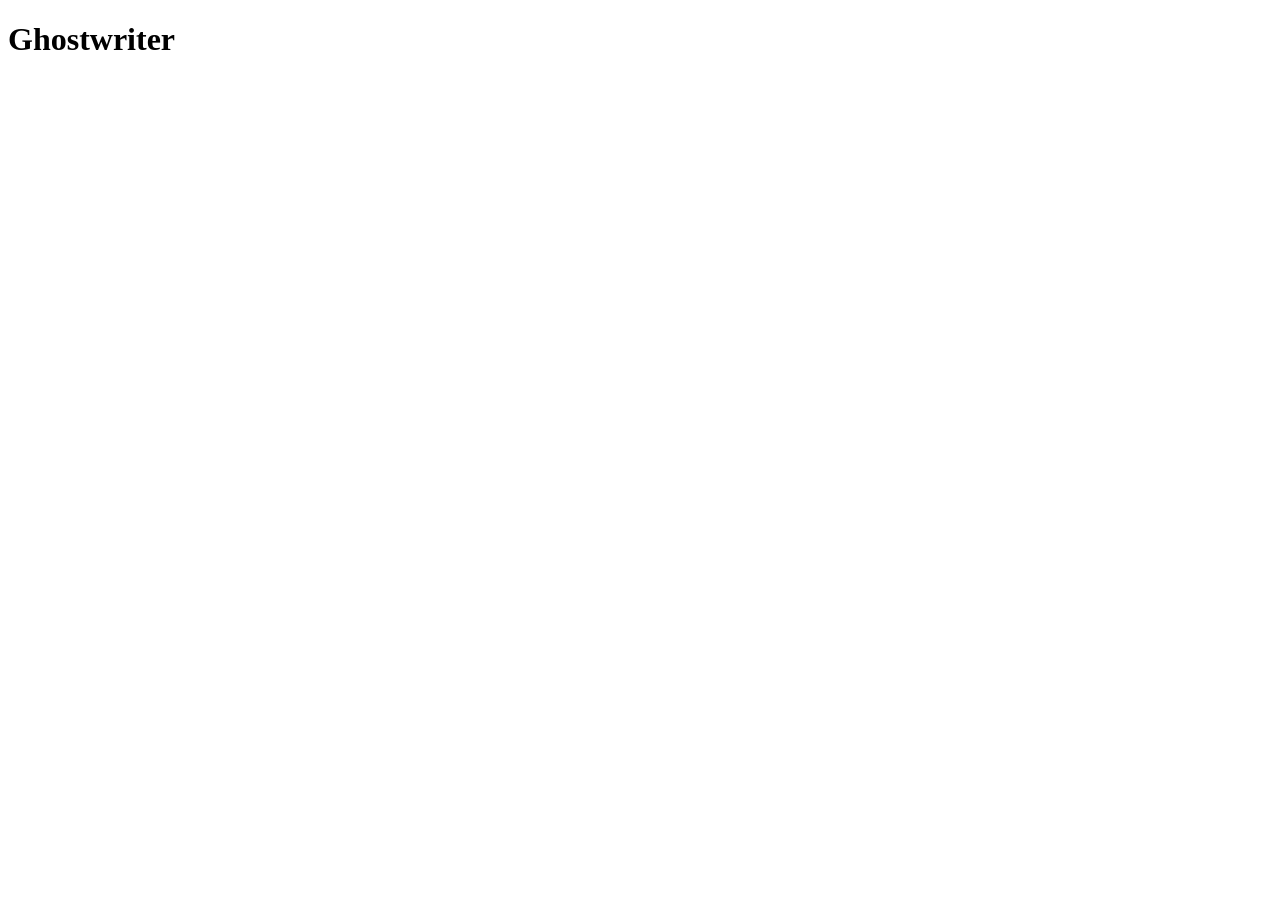
==== static/index.html @ 58db562f "feat: add initial html templates and output directory for the project" ====
<!DOCTYPE html>
<html lang="en">
<head>
  <meta charset="UTF-8" />
  <meta name="viewport" content="width=device-width, initial-scale=1.0" />
  <title>Ghostwriter</title>
  <link rel="stylesheet" href="/static/style.css" />
</head>
<body>
  <h1>Ghostwriter</h1>
</body>
</html>
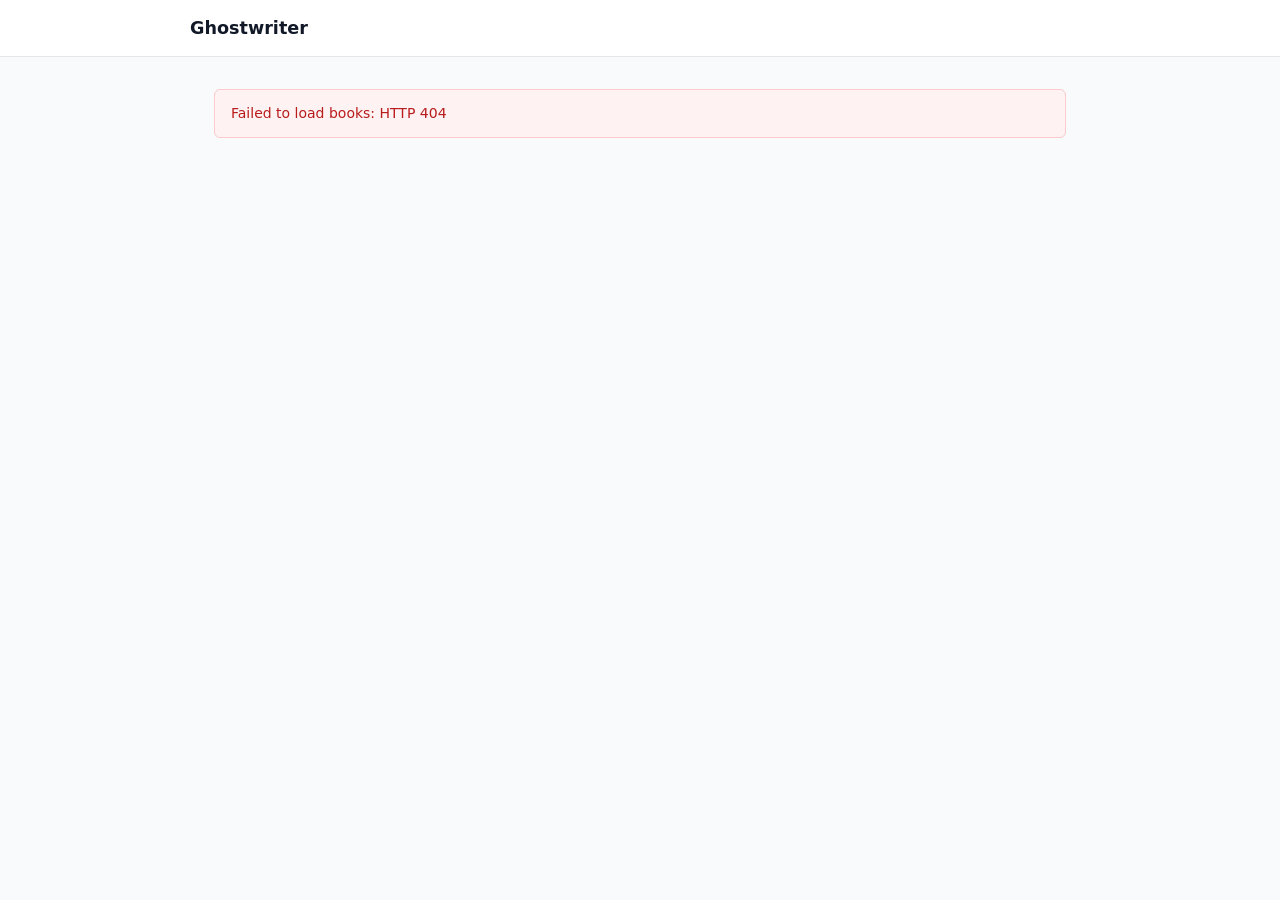
==== commit 99ef69c4: "feat: enhance book and index pages with dynamic loading, error handling, and improved ui components" ====
--- a/static/index.html
+++ b/static/index.html
@@ -7,6 +7,103 @@
   <link rel="stylesheet" href="/static/style.css" />
 </head>
 <body>
-  <h1>Ghostwriter</h1>
+
+<header>
+  <div class="header-inner">
+    <h1>Ghostwriter</h1>
+  </div>
+</header>
+
+<div class="container">
+  <div id="error-banner" hidden></div>
+  <div id="root"><p class="muted">Loading...</p></div>
+</div>
+
+<script>
+function escHtml(s) {
+  return (s || '')
+    .replace(/&/g, '&amp;').replace(/</g, '&lt;').replace(/>/g, '&gt;');
+}
+
+function badge(status) {
+  const map = {
+    pending:        ['badge-gray',   'Pending'],
+    in_review:      ['badge-orange', 'In Review'],
+    needs_revision: ['badge-orange', 'In Review'],
+    approved:       ['badge-green',  'Approved'],
+    error:          ['badge-red',    'Error'],
+    completed:      ['badge-green',  'Completed'],
+  };
+  const [cls, label] = map[status] || ['badge-gray', status];
+  return `<span class="badge ${cls}">${label}</span>`;
+}
+
+function fmtDate(iso) {
+  if (!iso) return '—';
+  return new Date(iso).toLocaleDateString(undefined, {
+    month: 'short', day: 'numeric', year: 'numeric',
+  });
+}
+
+async function loadBooks() {
+  try {
+    const res = await fetch('/api/books/');
+    if (!res.ok) throw new Error(`HTTP ${res.status}`);
+    const books = await res.json();
+    render(books);
+  } catch (e) {
+    const banner = document.getElementById('error-banner');
+    banner.textContent = 'Failed to load books: ' + e.message;
+    banner.hidden = false;
+    document.getElementById('root').innerHTML = '';
+  }
+}
+
+function render(books) {
+  const root = document.getElementById('root');
+
+  if (!books.length) {
+    root.innerHTML = `
+      <div class="empty-state">
+        <p>No books imported yet</p>
+        <p style="margin-top:.5rem">
+          Run the import script to add books from an Excel file or Google Sheet:
+        </p>
+        <code style="display:inline-block;margin-top:1rem;padding:.5rem 1rem">
+          python scripts/import_books.py --source books.xlsx
+        </code>
+      </div>`;
+    return;
+  }
+
+  let html = `
+    <table>
+      <thead>
+        <tr>
+          <th>Title</th>
+          <th>Outline</th>
+          <th>Final</th>
+          <th>Created</th>
+        </tr>
+      </thead>
+      <tbody>`;
+
+  for (const b of books) {
+    html += `
+      <tr onclick="location.href='/book/${b.id}'">
+        <td><a href="/book/${b.id}">${escHtml(b.title)}</a></td>
+        <td>${badge(b.outline_status)}</td>
+        <td>${badge(b.final_status)}</td>
+        <td class="muted">${fmtDate(b.created_at)}</td>
+      </tr>`;
+  }
+
+  html += `</tbody></table>`;
+  root.innerHTML = html;
+}
+
+loadBooks();
+</script>
+
 </body>
 </html>
--- a/static/style.css
+++ b/static/style.css
@@ -0,0 +1,354 @@
+*, *::before, *::after { box-sizing: border-box; margin: 0; padding: 0; }
+
+:root {
+  --bg:           #f9fafb;
+  --surface:      #ffffff;
+  --border:       #e5e7eb;
+  --text:         #111827;
+  --text-muted:   #6b7280;
+  --primary:      #2563eb;
+  --primary-dark: #1d4ed8;
+  --success:      #16a34a;
+  --success-dark: #15803d;
+  --warning:      #d97706;
+  --danger:       #dc2626;
+  --danger-dark:  #b91c1c;
+}
+
+body {
+  font-family: ui-sans-serif, system-ui, -apple-system, BlinkMacSystemFont, sans-serif;
+  background: var(--bg);
+  color: var(--text);
+  line-height: 1.6;
+  font-size: 15px;
+}
+
+/* ── Layout ── */
+
+header {
+  background: var(--surface);
+  border-bottom: 1px solid var(--border);
+  padding: 0.875rem 1.5rem;
+  position: sticky;
+  top: 0;
+  z-index: 10;
+}
+
+.header-inner {
+  max-width: 900px;
+  margin: 0 auto;
+  display: flex;
+  align-items: center;
+  gap: 1rem;
+}
+
+header h1 {
+  font-size: 1.1rem;
+  font-weight: 600;
+  white-space: nowrap;
+  overflow: hidden;
+  text-overflow: ellipsis;
+}
+
+.container {
+  max-width: 900px;
+  margin: 0 auto;
+  padding: 2rem 1.5rem;
+}
+
+/* ── Cards ── */
+
+.card {
+  background: var(--surface);
+  border: 1px solid var(--border);
+  border-radius: 10px;
+  padding: 1.5rem;
+  margin-bottom: 1.25rem;
+}
+
+.card h2 {
+  font-size: 0.9rem;
+  font-weight: 600;
+  text-transform: uppercase;
+  letter-spacing: 0.05em;
+  color: var(--text-muted);
+  margin-bottom: 1rem;
+  display: flex;
+  align-items: center;
+  gap: 0.5rem;
+}
+
+/* ── Badges ── */
+
+.badge {
+  display: inline-flex;
+  align-items: center;
+  padding: 0.2rem 0.65rem;
+  border-radius: 999px;
+  font-size: 0.72rem;
+  font-weight: 600;
+  letter-spacing: 0.02em;
+  white-space: nowrap;
+}
+
+.badge-gray   { background: #f3f4f6; color: #374151; }
+.badge-orange { background: #fff7ed; color: #c2410c; }
+.badge-green  { background: #f0fdf4; color: #15803d; }
+.badge-red    { background: #fef2f2; color: #b91c1c; }
+
+/* ── Buttons ── */
+
+button {
+  display: inline-flex;
+  align-items: center;
+  gap: 0.35rem;
+  cursor: pointer;
+  border: none;
+  border-radius: 6px;
+  padding: 0.5rem 1rem;
+  font-size: 0.875rem;
+  font-weight: 500;
+  font-family: inherit;
+  background: var(--primary);
+  color: #fff;
+  transition: background 0.12s, opacity 0.12s;
+}
+
+button:hover  { background: var(--primary-dark); }
+button:active { opacity: 0.85; }
+
+.btn-success          { background: var(--success); }
+.btn-success:hover    { background: var(--success-dark); }
+
+.btn-secondary        { background: #f3f4f6; color: var(--text); }
+.btn-secondary:hover  { background: #e5e7eb; }
+
+.btn-danger           { background: var(--danger); }
+.btn-danger:hover     { background: var(--danger-dark); }
+
+.actions {
+  display: flex;
+  gap: 0.5rem;
+  flex-wrap: wrap;
+  margin-top: 1rem;
+}
+
+/* ── Content box ── */
+
+.content-box {
+  background: #f9fafb;
+  border: 1px solid var(--border);
+  border-radius: 6px;
+  padding: 1rem 1.125rem;
+  max-height: 520px;
+  overflow-y: auto;
+  white-space: pre-wrap;
+  word-break: break-word;
+  font-size: 0.9rem;
+  line-height: 1.75;
+  margin: 0.75rem 0;
+  color: var(--text);
+}
+
+/* ── Forms ── */
+
+textarea {
+  display: block;
+  width: 100%;
+  padding: 0.625rem 0.75rem;
+  border: 1px solid var(--border);
+  border-radius: 6px;
+  font-size: 0.875rem;
+  font-family: inherit;
+  line-height: 1.5;
+  resize: vertical;
+  background: var(--surface);
+  color: var(--text);
+  transition: border-color 0.12s, box-shadow 0.12s;
+}
+
+textarea:focus {
+  outline: none;
+  border-color: var(--primary);
+  box-shadow: 0 0 0 3px rgba(37, 99, 235, 0.1);
+}
+
+.revision-form {
+  margin-top: 0.75rem;
+  padding: 1rem;
+  background: #f9fafb;
+  border: 1px solid var(--border);
+  border-radius: 6px;
+}
+
+.revision-form textarea { margin-bottom: 0.625rem; }
+
+/* ── Status text ── */
+
+.error-text   { color: var(--danger);    font-size: 0.875rem; padding: 0.375rem 0; }
+.success-text { color: var(--success);   font-size: 0.875rem; padding: 0.375rem 0; }
+.muted        { color: var(--text-muted); font-size: 0.875rem; }
+
+/* ── Error banner ── */
+
+#error-banner {
+  background: #fef2f2;
+  border: 1px solid #fecaca;
+  color: var(--danger-dark);
+  border-radius: 6px;
+  padding: 0.75rem 1rem;
+  margin-bottom: 1rem;
+  font-size: 0.875rem;
+}
+
+/* ── Chapter cards ── */
+
+.chapter-card {
+  border: 1px solid var(--border);
+  border-radius: 8px;
+  margin-bottom: 0.625rem;
+  overflow: hidden;
+}
+
+.chapter-header {
+  display: flex;
+  align-items: center;
+  gap: 0.75rem;
+  padding: 0.75rem 1rem;
+  background: #f9fafb;
+}
+
+.chapter-num {
+  font-size: 0.8rem;
+  font-weight: 600;
+  color: var(--text-muted);
+  white-space: nowrap;
+}
+
+.chapter-title {
+  font-weight: 500;
+  font-size: 0.9rem;
+  flex: 1;
+}
+
+.chapter-body { padding: 1rem; }
+
+/* ── Details / summary ── */
+
+details > summary {
+  cursor: pointer;
+  user-select: none;
+  font-size: 0.85rem;
+  color: var(--primary);
+  padding: 0.35rem 0;
+  list-style: none;
+}
+
+details > summary::before { content: '▶  '; font-size: 0.65rem; }
+details[open] > summary::before { content: '▼  '; }
+
+/* ── Table (index page) ── */
+
+table {
+  width: 100%;
+  border-collapse: collapse;
+  font-size: 0.875rem;
+  background: var(--surface);
+  border: 1px solid var(--border);
+  border-radius: 10px;
+  overflow: hidden;
+}
+
+th, td {
+  text-align: left;
+  padding: 0.75rem 1rem;
+  border-bottom: 1px solid var(--border);
+}
+
+th {
+  font-weight: 600;
+  font-size: 0.8rem;
+  color: var(--text-muted);
+  text-transform: uppercase;
+  letter-spacing: 0.04em;
+  background: #f9fafb;
+}
+
+tbody tr:last-child td { border-bottom: none; }
+tbody tr:hover td { background: #f9fafb; cursor: pointer; }
+
+/* ── Loading overlay ── */
+
+#overlay {
+  position: fixed;
+  inset: 0;
+  background: rgba(0, 0, 0, 0.45);
+  display: flex;
+  align-items: center;
+  justify-content: center;
+  z-index: 1000;
+}
+
+.overlay-box {
+  background: var(--surface);
+  border-radius: 12px;
+  padding: 2rem 2.5rem;
+  text-align: center;
+  max-width: 320px;
+  width: 90%;
+  box-shadow: 0 20px 60px rgba(0, 0, 0, 0.25);
+}
+
+.spinner {
+  width: 36px;
+  height: 36px;
+  border: 3px solid var(--border);
+  border-top-color: var(--primary);
+  border-radius: 50%;
+  animation: spin 0.75s linear infinite;
+  margin: 0 auto 1.25rem;
+}
+
+@keyframes spin { to { transform: rotate(360deg); } }
+
+#loading-msg {
+  font-size: 0.875rem;
+  color: var(--text-muted);
+  line-height: 1.5;
+}
+
+/* ── Misc ── */
+
+a { color: var(--primary); text-decoration: none; }
+a:hover { text-decoration: underline; }
+
+.back-link { font-size: 0.875rem; color: var(--text-muted); flex-shrink: 0; }
+.back-link:hover { color: var(--text); text-decoration: none; }
+
+code {
+  background: #f3f4f6;
+  padding: 0.15rem 0.4rem;
+  border-radius: 4px;
+  font-size: 0.875em;
+  font-family: ui-monospace, 'Cascadia Code', monospace;
+  word-break: break-all;
+}
+
+.empty-state {
+  text-align: center;
+  padding: 4rem 2rem;
+  color: var(--text-muted);
+}
+
+.empty-state p:first-child {
+  font-size: 1rem;
+  font-weight: 600;
+  color: var(--text);
+  margin-bottom: 0.5rem;
+}
+
+.page-title {
+  font-size: 1.5rem;
+  font-weight: 700;
+  margin-bottom: 1.5rem;
+}
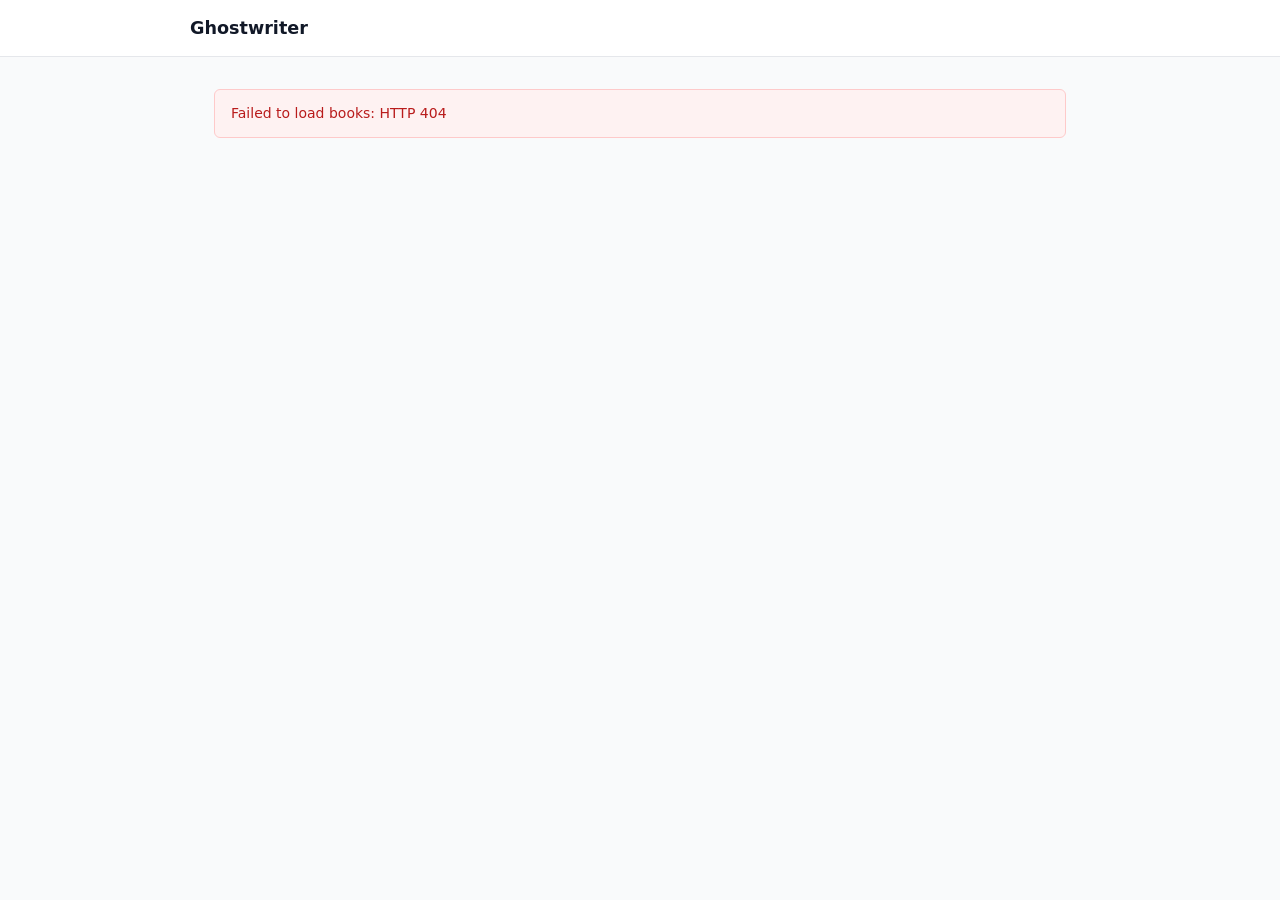
==== commit 066b3143: "feat: implement background job processing for workflow steps and update status handling" ====
--- a/static/index.html
+++ b/static/index.html
@@ -28,6 +28,7 @@
 function badge(status) {
   const map = {
     pending:        ['badge-gray',   'Pending'],
+    processing:     ['badge-orange', 'Generating…'],
     in_review:      ['badge-orange', 'In Review'],
     needs_revision: ['badge-orange', 'In Review'],
     approved:       ['badge-green',  'Approved'],
--- a/static/style.css
+++ b/static/style.css
@@ -283,10 +283,15 @@
   position: fixed;
   inset: 0;
   background: rgba(0, 0, 0, 0.45);
-  display: flex;
+  /* Default to hidden; shown via JS by removing [hidden]. */
+  display: none;
   align-items: center;
   justify-content: center;
   z-index: 1000;
+}
+
+#overlay:not([hidden]) {
+  display: flex;
 }
 
 .overlay-box {
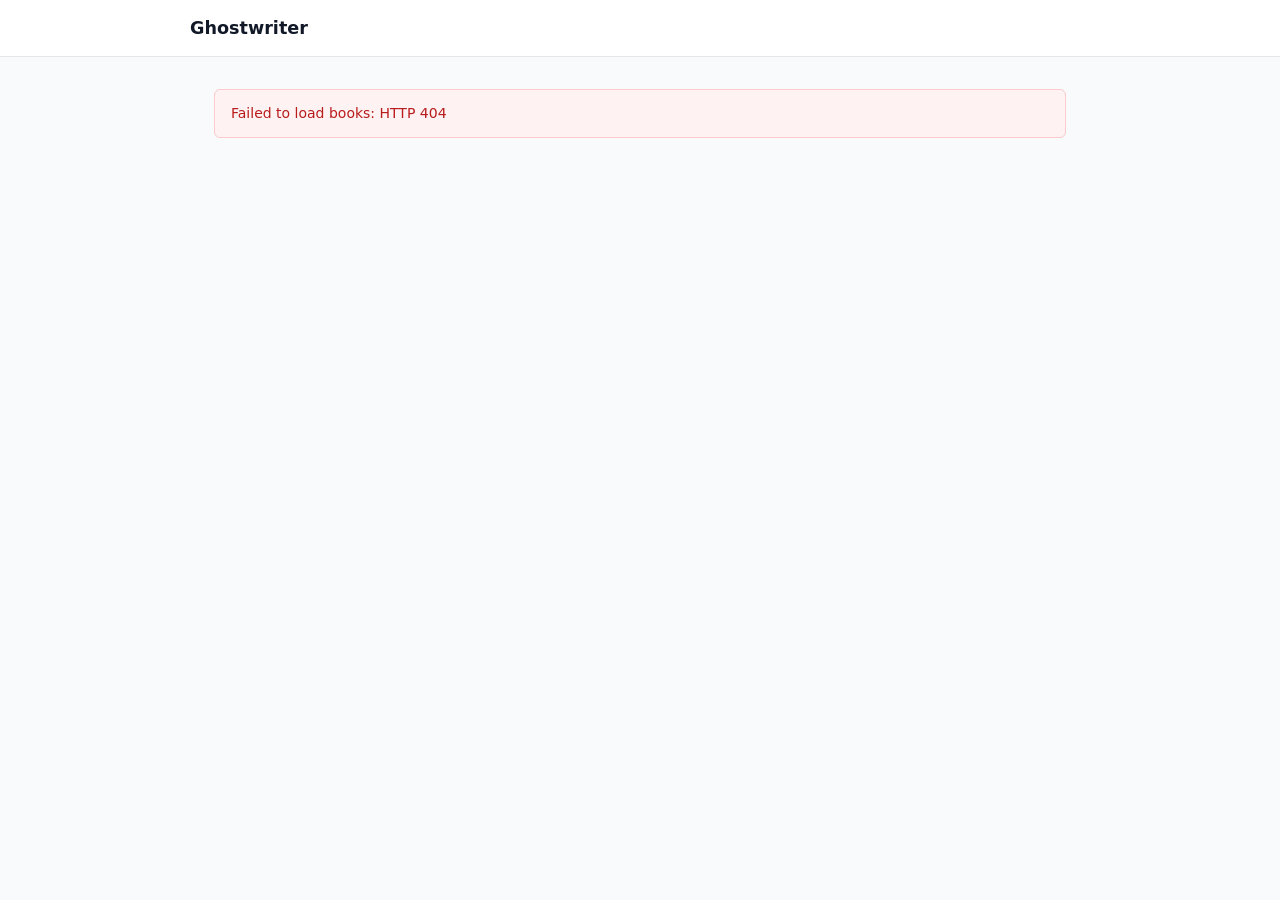
==== commit 97920073: "feat: add api key middleware and configuration endpoint for enhanced security" ====
--- a/static/index.html
+++ b/static/index.html
@@ -5,6 +5,7 @@
   <meta name="viewport" content="width=device-width, initial-scale=1.0" />
   <title>Ghostwriter</title>
   <link rel="stylesheet" href="/static/style.css" />
+  <script src="/static/api.js"></script>
 </head>
 <body>
 
@@ -48,9 +49,7 @@
 
 async function loadBooks() {
   try {
-    const res = await fetch('/api/books/');
-    if (!res.ok) throw new Error(`HTTP ${res.status}`);
-    const books = await res.json();
+    const books = await api('GET', '/api/books/');
     render(books);
   } catch (e) {
     const banner = document.getElementById('error-banner');
@@ -103,7 +102,7 @@
   root.innerHTML = html;
 }
 
-loadBooks();
+ensureApiKeyConfigured().then(loadBooks);
 </script>
 
 </body>
--- a/static/style.css
+++ b/static/style.css
@@ -186,6 +186,13 @@
 /* ── Status text ── */
 
 .error-text   { color: var(--danger);    font-size: 0.875rem; padding: 0.375rem 0; }
+.warning-text { color: var(--warning);   font-size: 0.875rem; padding: 0.375rem 0; }
+
+.chapter-parse-list {
+  margin: 0 0 0.75rem 1.25rem;
+  font-size: 0.875rem;
+  color: var(--text-muted);
+}
 .success-text { color: var(--success);   font-size: 0.875rem; padding: 0.375rem 0; }
 .muted        { color: var(--text-muted); font-size: 0.875rem; }
 
